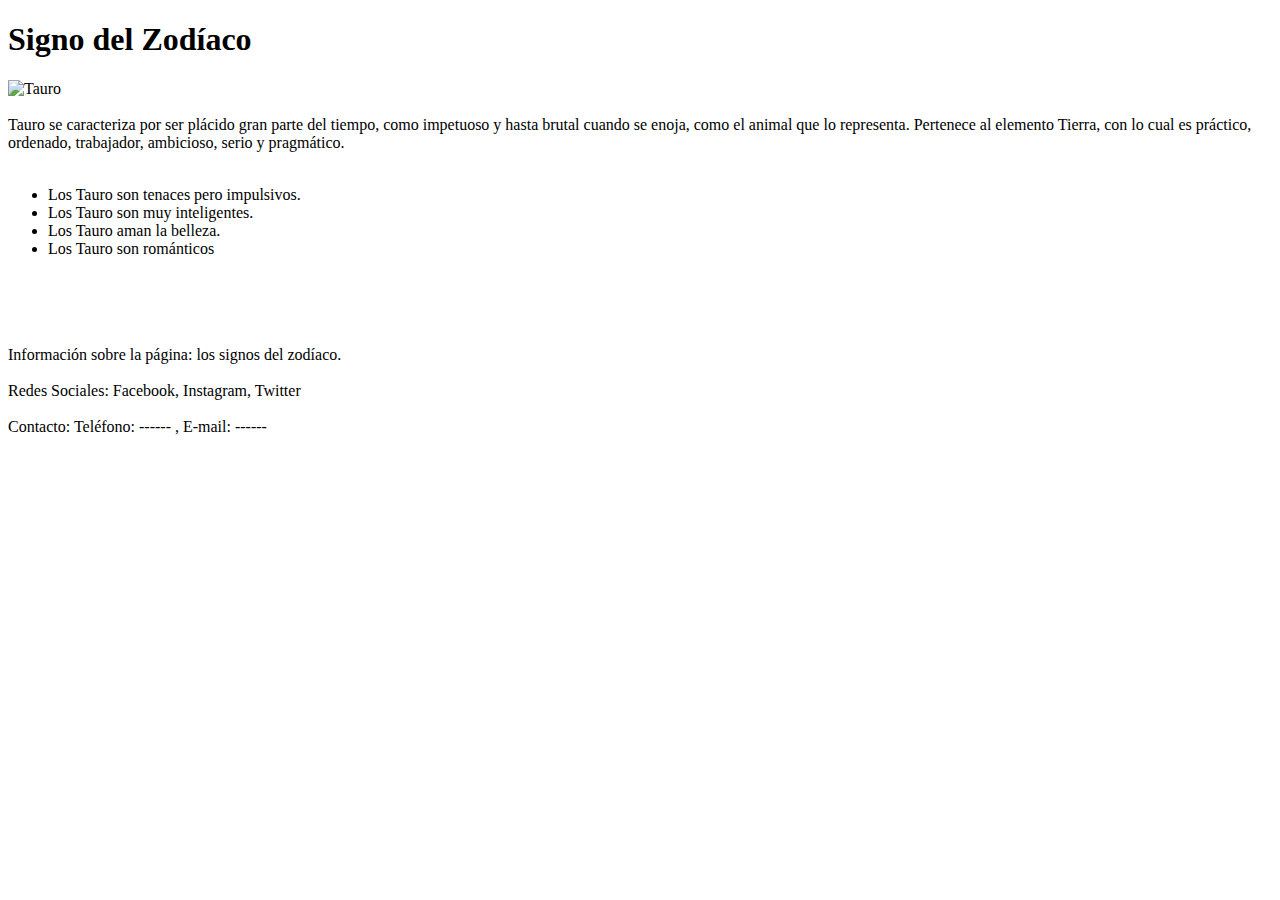
==== Clase 04/index.html @ 8356de40 "Cambios" ====
<!DOCTYPE html>
<html lang="en">

<head>
    <meta charset="UTF-8">
    <meta http-equiv="X-UA-Compatible" content="IE=edge">
    <meta name="viewport" content="width=device-width, initial-scale=1.0">
    <title>Clase 03</title>
</head>

<body>
    <header>
        <div>
            <h1> Signo del Zodíaco </h1>
            <img src="https://resizer.glanacion.com/resizer/v2/horoscopo-de-tauro-de-hoy-lunes-22-de-mayo-de-BF6TBPAYGJBT5E3V4IKJQ7OOFU.png?auth=18f10623bfb138f1b10661348dbeecc97da91088de88e7628aea5d02219c931e&width=1200&height=800&quality=80&smart=false"
                title="Tauro" alt="Tauro" style="width: 200px" ;>
        </div>
    </header>
    <br>
    <main>
        <div>
            Tauro se caracteriza por ser plácido gran parte del tiempo, como impetuoso y hasta brutal cuando se enoja,
            como el animal que lo representa. Pertenece al elemento Tierra, con lo cual es práctico, ordenado,
            trabajador,
            ambicioso, serio y pragmático.
            <br> <br>
        </div>
    </main>
    <aside>
        <nav>
            <div>
                <ul>
                    <li>Los Tauro son tenaces pero impulsivos.</li>
                    <li>Los Tauro son muy inteligentes.</li>
                    <li>Los Tauro aman la belleza.</li>
                    <li>Los Tauro son románticos</li>
                </ul>
            </div>
        </nav>
    </aside>
    <br><br><br><br>
    <footer>
        <div>Información sobre la página: los signos del zodíaco.
        </div>

        <br>

        <div> Redes Sociales: Facebook, Instagram, Twitter </div>
        <br>
        <div> Contacto: Teléfono: ------ , E-mail: ------ </div>
    </footer>
</body>

</html>
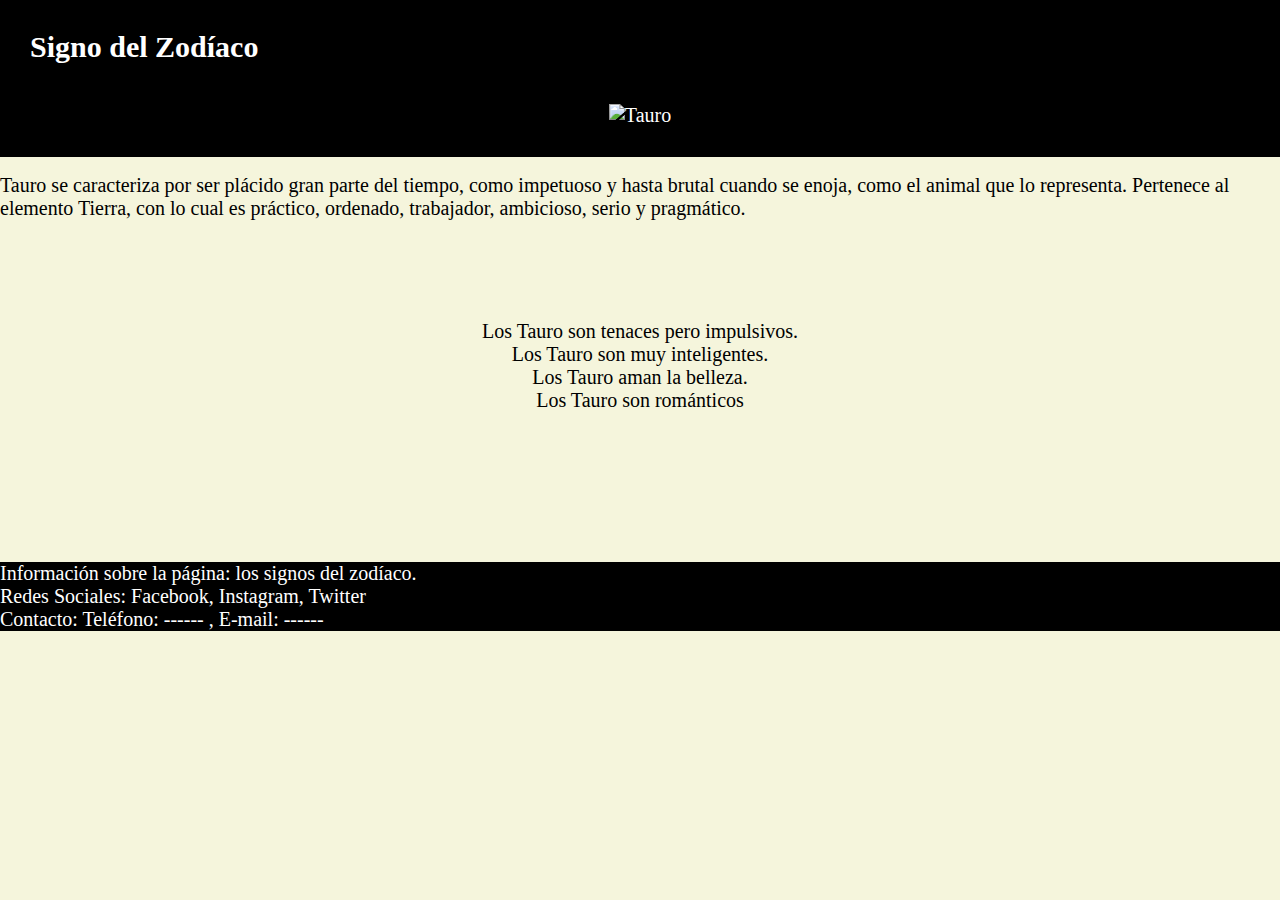
==== commit 6266ba9c: "Cambios" ====
--- a/Clase 04/index.html
+++ b/Clase 04/index.html
@@ -5,25 +5,24 @@
     <meta charset="UTF-8">
     <meta http-equiv="X-UA-Compatible" content="IE=edge">
     <meta name="viewport" content="width=device-width, initial-scale=1.0">
-    <title>Clase 03</title>
+    <link rel="stylesheet" href="../Clase 04/styles.css">
+    <title>Clase 04</title>
 </head>
 
 <body>
-    <header>
+    <header class="cabecera">
         <div>
             <h1> Signo del Zodíaco </h1>
             <img src="https://resizer.glanacion.com/resizer/v2/horoscopo-de-tauro-de-hoy-lunes-22-de-mayo-de-BF6TBPAYGJBT5E3V4IKJQ7OOFU.png?auth=18f10623bfb138f1b10661348dbeecc97da91088de88e7628aea5d02219c931e&width=1200&height=800&quality=80&smart=false"
                 title="Tauro" alt="Tauro" style="width: 200px" ;>
         </div>
     </header>
-    <br>
     <main>
         <div>
             Tauro se caracteriza por ser plácido gran parte del tiempo, como impetuoso y hasta brutal cuando se enoja,
             como el animal que lo representa. Pertenece al elemento Tierra, con lo cual es práctico, ordenado,
             trabajador,
             ambicioso, serio y pragmático.
-            <br> <br>
         </div>
     </main>
     <aside>
@@ -38,15 +37,10 @@
             </div>
         </nav>
     </aside>
-    <br><br><br><br>
     <footer>
         <div>Información sobre la página: los signos del zodíaco.
         </div>
-
-        <br>
-
         <div> Redes Sociales: Facebook, Instagram, Twitter </div>
-        <br>
         <div> Contacto: Teléfono: ------ , E-mail: ------ </div>
     </footer>
 </body>
--- a/Clase 04/styles.css
+++ b/Clase 04/styles.css
@@ -0,0 +1,43 @@
+*{
+    box-sizing: border-box;
+    margin: 0;
+    padding: 0;
+}
+
+body{
+    min-width: 100vw;
+    min-height: 100vh;
+    background-color: beige;
+    font-size: 20px;
+}
+.cabecera{
+    background-color: black;
+    color: white;
+    text-align: center;
+    padding: 30px;
+}
+
+h1{
+    text-align: left;
+    font-size: 30px;
+}
+
+img{
+    padding-top: 40px;
+}
+
+main{
+    font-size: 20px;
+    margin-top: 17px;
+}
+
+aside{
+    margin-top: 100px;
+    text-align: center;
+}
+
+footer{
+    background-color: black;
+    color: white;
+    margin-top: 150px;
+}